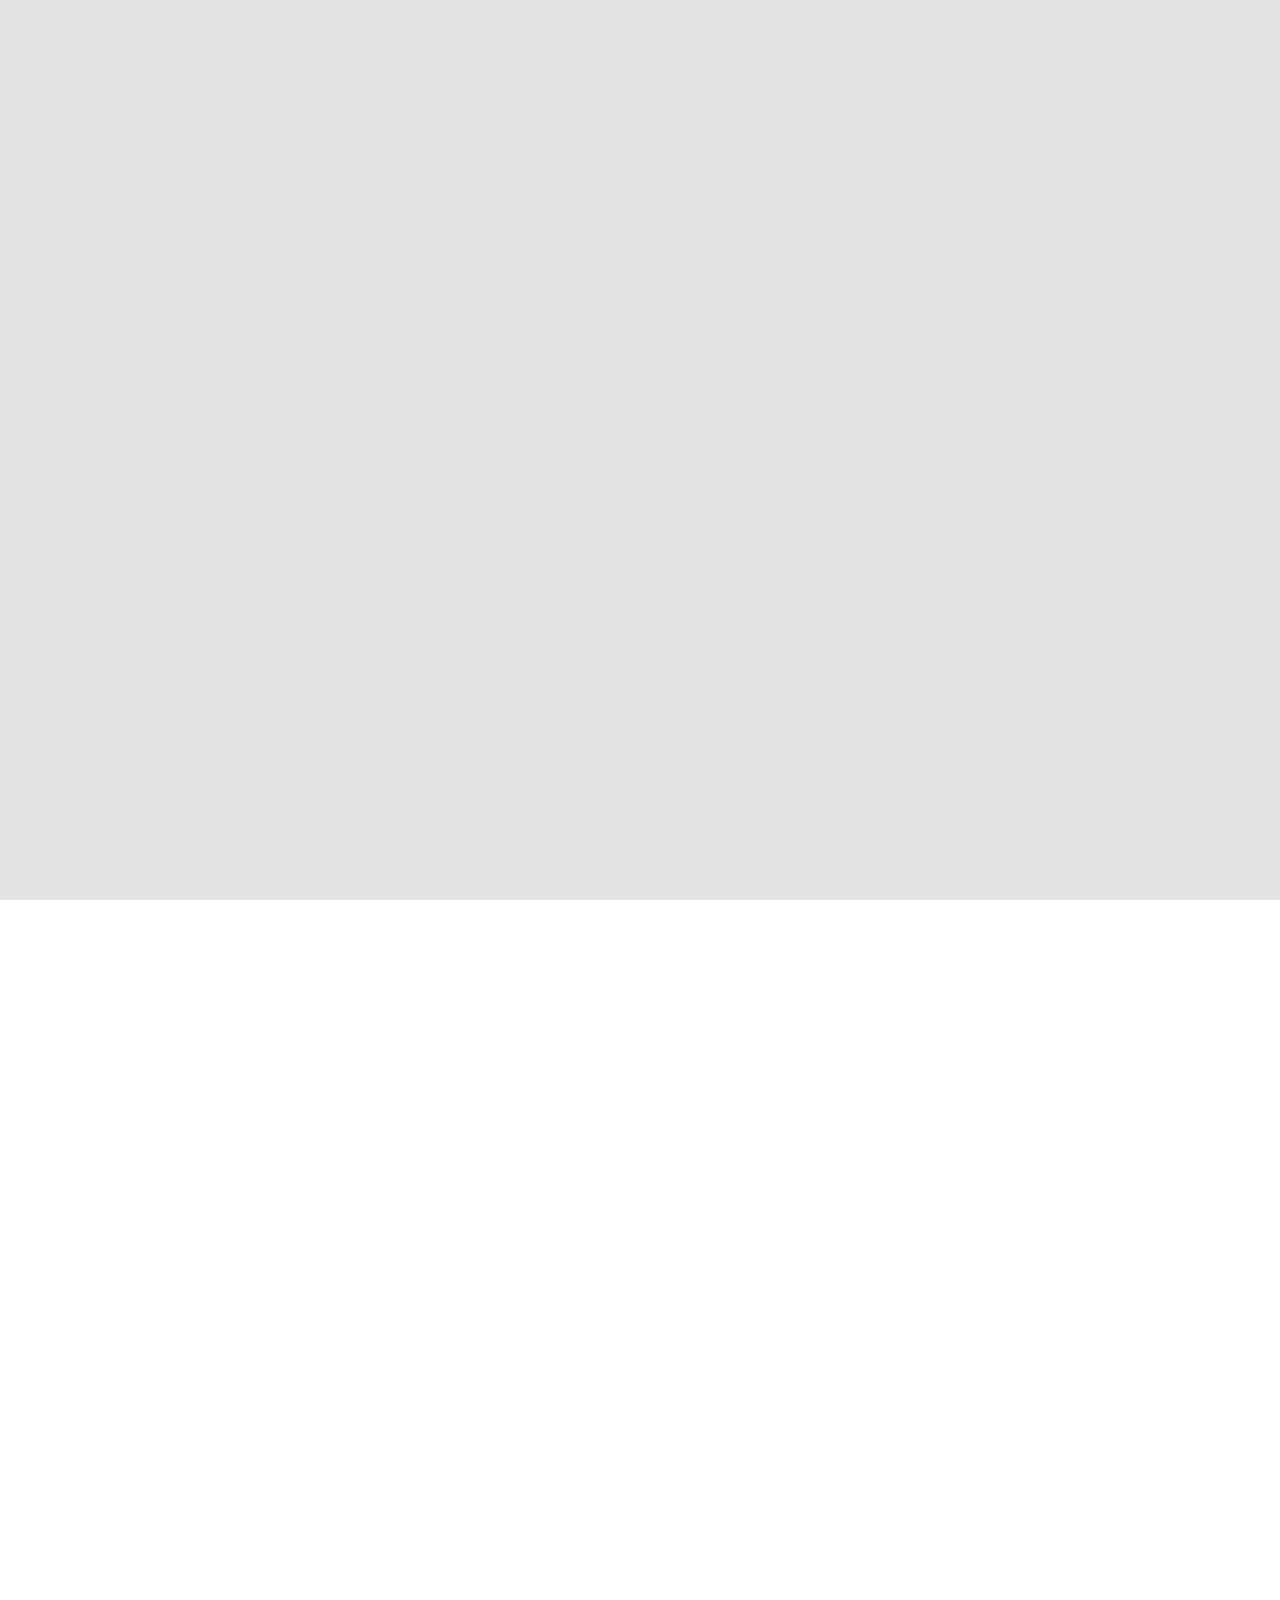
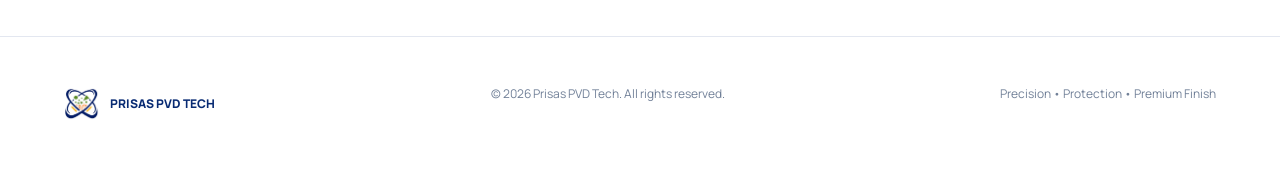
==== index.html @ 99da74c9 "first commit" ====
<!DOCTYPE html>
<html lang="en">
<head>
<meta charset="UTF-8">
<meta name="viewport" content="width=device-width, initial-scale=1.0">
<title>Prisas PVD Tech — Advanced PVD Surface Technology</title>
<link rel="icon" href="logo.png">
<link rel="preconnect" href="https://fonts.googleapis.com">
<link rel="preconnect" href="https://fonts.gstatic.com" crossorigin>
<link href="https://fonts.googleapis.com/css2?family=Manrope:wght@400;500;600;700;800&family=Space+Grotesk:wght@500;600;700&display=swap" rel="stylesheet">

<style>
:root{
  --navy:#082b73; --navy-deep:#071f5c; --blue:#53bff1;
  --sky:#eaf8ff; --green:#58b83f; --orange:#ff7200; --gold:#ffb515;
  --ink:#07152f; --muted:#5d6b83; --white:#fff;
  --line:rgba(8,43,115,.11); --nav-h:76px;
  --ease:cubic-bezier(.16,1,.3,1);
}
*,*::before,*::after{box-sizing:border-box}
html{scroll-behavior:smooth}
body{
  margin:0;font-family:Manrope,system-ui,sans-serif;color:var(--ink);
  background:#fff;overflow-x:hidden;-webkit-font-smoothing:antialiased;
}
html:not(.site-revealed) body{overflow:hidden;height:100%}
a{text-decoration:none;color:inherit}
button{font:inherit}
img{max-width:100%;display:block}
.container{width:min(1220px,calc(100% - 3rem));margin-inline:auto}

.btn{
  display:inline-flex;align-items:center;justify-content:center;gap:.5rem;
  padding:14px 21px;border-radius:15px;font-size:13px;font-weight:800;
  border:1px solid transparent;cursor:pointer;transition:.25s var(--ease);
}
.btn:hover{transform:translateY(-2px)}
.btn-primary{background:var(--navy);color:#fff;box-shadow:0 14px 28px rgba(8,43,115,.16)}
.btn-primary:hover{background:var(--navy-deep)}
.btn-ghost{background:rgba(255,255,255,.72);color:var(--navy);border-color:var(--line)}
.btn-ghost:hover{border-color:var(--navy)}

/* ============ INTRO — kept from the newly uploaded animation file ============ */
.intro{
  position:fixed;inset:0;z-index:100;background:#E4E4E4;
  display:flex;align-items:center;justify-content:center;
}
.intro-stage{
  position:relative;width:min(58vw,520px);aspect-ratio:1/1;
}
.intro-stage video{
  position:absolute;inset:0;width:100%;height:100%;object-fit:contain;
}
.intro-stage .intro-logo{
  position:absolute;
  width:69%;height:69%;
  top:16.5%;left:13.5%;
  object-fit:contain;
  opacity:0;
}
.intro.crossfade .intro-stage video{opacity:0;transition:opacity .5s ease}
.intro.crossfade .intro-stage .intro-logo{opacity:1;transition:opacity .5s ease}
.intro.instant .intro-stage video,.intro.instant .intro-stage .intro-logo{transition:none!important}
.intro.flying{background:rgba(255,255,255,0);pointer-events:none;transition:background .6s ease .15s}
.intro-gone{display:none!important}

/* ============ NAV ============ */
.nav{
  position:fixed;top:0;left:0;right:0;z-index:60;height:var(--nav-h);
  display:flex;align-items:center;background:rgba(255,255,255,.86);
  backdrop-filter:blur(14px);-webkit-backdrop-filter:blur(14px);
  border-bottom:1px solid transparent;transition:border-color .4s ease;
}
.site-revealed .nav{border-bottom-color:var(--line)}
.nav-inner{
  width:min(1220px,calc(100% - 3rem));margin-inline:auto;
  display:flex;align-items:center;justify-content:space-between;gap:1.5rem;
}
.brand{display:flex;align-items:center;gap:.65rem}
.brand-logo{height:60px;width:auto;max-width:240px;object-fit:contain;opacity:0}
.brand-logo.visible{opacity:1;transition:opacity .35s ease}
.brand-name{display:none}

.nav-links{display:flex;align-items:center;gap:2rem}
.nav-links a{
  font-size:13px;font-weight:700;color:#263a59;position:relative;
  padding:.2rem 0;opacity:0;transform:translateY(-4px);
  transition:color .2s ease,opacity .5s ease,transform .5s ease;
}
.site-revealed .nav-links a{opacity:1;transform:none}
.nav-links a:hover{color:var(--navy)}
.nav-links a::after{
  content:"";position:absolute;left:0;right:0;bottom:-5px;height:2px;
  background:var(--orange);transform:scaleX(0);transform-origin:left;
  transition:transform .25s var(--ease);
}
.nav-links a:hover::after{transform:scaleX(1)}
.nav-right{display:flex;align-items:center;gap:1rem}
.nav-cta{opacity:0;transform:translateY(-4px);transition:opacity .5s ease .15s,transform .5s ease .15s}
.site-revealed .nav-cta{opacity:1;transform:none}
.nav-toggle{display:none;background:none;border:0;cursor:pointer;padding:.4rem}
.nav-toggle span{display:block;width:22px;height:2px;background:var(--navy);margin:5px 0}
.nav-mobile-panel{
  position:fixed;top:var(--nav-h);left:0;right:0;z-index:55;background:#fff;
  border-bottom:1px solid var(--line);padding:1.2rem 1.5rem 1.6rem;
  display:none;flex-direction:column;gap:1rem;
}

/* ============ REVEAL ============ */
main{opacity:0;transition:opacity .5s ease}
.site-revealed main{opacity:1}
.reveal{opacity:0;transform:translateY(22px);transition:opacity .7s var(--ease),transform .7s var(--ease)}
.reveal.in{opacity:1;transform:none}

/* ============ HERO ============ */
.hero{
  min-height:100vh;padding:calc(var(--nav-h) + 4.5rem) 0 5rem;
  display:grid;align-items:center;position:relative;overflow:hidden;
  background:
    radial-gradient(circle at 77% 40%,rgba(83,191,241,.28),transparent 26%),
    radial-gradient(circle at 20% 85%,rgba(88,184,63,.08),transparent 22%),
    linear-gradient(135deg,#fff 0%,#f5fcff 48%,#e9f8ff 100%);
}
.hero::after{
  content:"";position:absolute;width:600px;height:600px;border:1px solid rgba(8,43,115,.08);
  border-radius:50%;right:-180px;top:120px;pointer-events:none;
}
.hero-grid{display:grid;grid-template-columns:1.02fr .98fr;gap:2rem;align-items:center}
.eyebrow{
  display:inline-flex;align-items:center;gap:9px;padding:8px 12px;border-radius:99px;
  background:rgba(83,191,241,.12);color:var(--navy);font-size:11px;font-weight:800;
  letter-spacing:.1em;text-transform:uppercase;
}
.eyebrow i{
  width:7px;height:7px;border-radius:50%;background:var(--green);
  box-shadow:0 0 0 5px rgba(88,184,63,.12);
}
.hero h1{
  font-size:clamp(44px,6vw,78px);line-height:1.02;letter-spacing:-.055em;
  margin:22px 0 20px;max-width:760px;font-family:"Space Grotesk",sans-serif;
}
.hero h1 span{color:var(--navy)}
.hero-sub{font-size:17px;line-height:1.8;color:var(--muted);max-width:610px}
.hero-actions{display:flex;gap:12px;margin-top:30px;flex-wrap:wrap}
.hero-visual{min-height:520px;position:relative;display:grid;place-items:center}
.orb{
  width:min(520px,80vw);aspect-ratio:1;border-radius:50%;
  background:radial-gradient(circle,#fff 0 34%,rgba(83,191,241,.15) 35%,transparent 60%);
  position:relative;animation:float 6s ease-in-out infinite;
}
.orb::before,.orb::after{
  content:"";position:absolute;inset:10%;border:1px solid rgba(8,43,115,.12);
  border-radius:50%;transform:rotate(26deg);
}
.orb::after{inset:17%;transform:rotate(-26deg);border-color:rgba(83,191,241,.22)}
.hero-logo{
  width:52%;position:absolute;filter:drop-shadow(0 22px 32px rgba(8,43,115,.16));
  animation:float 6s ease-in-out -.8s infinite;
}
.chip{
  position:absolute;padding:12px 15px;border-radius:17px;background:rgba(255,255,255,.76);
  border:1px solid rgba(255,255,255,.85);backdrop-filter:blur(12px);
  box-shadow:0 15px 35px rgba(8,43,115,.10);font-size:11px;font-weight:800;
}
.chip.one{top:18%;right:3%}.chip.two{bottom:18%;left:3%}.chip.three{top:57%;right:0}

/* ============ STATS ============ */
.stats{background:var(--navy-deep);padding:3.2rem 0}
.stats-row{display:grid;grid-template-columns:repeat(4,1fr);gap:1.5rem}
.stat{border-left:2px solid rgba(255,255,255,.14);padding-left:1.2rem}
.stat:first-child{border-left:0;padding-left:0}
.stat b{display:block;font-family:"Space Grotesk",sans-serif;font-size:clamp(1.6rem,1rem + 2vw,2.4rem);color:#fff}
.stat span{font-size:.74rem;letter-spacing:.06em;text-transform:uppercase;color:rgba(255,255,255,.55)}

/* ============ SERVICES ============ */
.services{padding:6.5rem 0;background:#f7fbfe}
.section-head{max-width:760px;margin-bottom:3rem}
.kicker{font-size:11px;letter-spacing:.16em;text-transform:uppercase;color:var(--blue);font-weight:800}
h2{
  font-family:"Space Grotesk",sans-serif;font-size:clamp(34px,4vw,58px);
  line-height:1.06;letter-spacing:-.045em;margin:12px 0 16px;
}
.sub{color:var(--muted);line-height:1.8}
.cards{display:grid;grid-template-columns:repeat(3,1fr);gap:18px}
.card{
  min-height:390px;border:1px solid var(--line);border-radius:30px;padding:28px;
  background:#fff;position:relative;overflow:hidden;transition:.35s var(--ease);
}
.card:hover{transform:translateY(-8px);box-shadow:0 24px 55px rgba(8,43,115,.11)}
.num{font-size:12px;font-weight:800;color:#8b9ab1}
.card h3{font-family:"Space Grotesk",sans-serif;font-size:28px;letter-spacing:-.03em;margin:80px 0 12px}
.card p{font-size:14px;color:var(--muted);line-height:1.75}
.shape{position:absolute;width:190px;height:190px;border-radius:50%;right:-60px;top:-55px;opacity:.12}
.card:nth-child(1) .shape{background:var(--green)}
.card:nth-child(2) .shape{background:var(--blue)}
.card:nth-child(3) .shape{background:var(--gold)}

/* ============ ABOUT ============ */
.about-section{padding:7rem 0}
.about{display:grid;grid-template-columns:.9fr 1.1fr;gap:70px;align-items:center}
.about-visual{
  min-height:430px;border-radius:35px;background:linear-gradient(145deg,#0a327e,#4dbbea);
  display:grid;place-items:center;overflow:hidden;position:relative;
}
.about-visual img{width:58%;filter:drop-shadow(0 25px 35px rgba(0,0,0,.18))}
.ring{
  position:absolute;width:75%;aspect-ratio:1;border:1px solid rgba(255,255,255,.3);
  border-radius:50%;animation:spin 18s linear infinite;
}
.features{display:grid;grid-template-columns:repeat(2,1fr);gap:14px;margin-top:30px}
.feature{padding:20px;border-radius:20px;background:#f7fbfe;border:1px solid var(--line)}
.feature b{display:block;margin-bottom:6px}
.feature span{font-size:12px;color:var(--muted);line-height:1.5}

/* ============ PVD PROCESS ============ */
.process{padding:6.5rem 0;background:#fff}
.process-grid{display:grid;grid-template-columns:repeat(4,1fr);gap:18px}
.process-card{
  padding:28px;border-radius:24px;background:#f7fbfe;border:1px solid var(--line);
  position:relative;overflow:hidden;transition:.3s var(--ease);
}
.process-card:hover{transform:translateY(-6px);box-shadow:0 20px 40px rgba(8,43,115,.08)}
.process-card .step{font-size:11px;font-weight:800;color:var(--orange);letter-spacing:.14em}
.process-card h3{font-family:"Space Grotesk",sans-serif;margin:55px 0 10px;font-size:21px}
.process-card p{font-size:13px;line-height:1.7;color:var(--muted)}

/* ============ APPLICATIONS ============ */
.applications{padding:6.5rem 0;background:#f7fbfe}
.application-grid{display:grid;grid-template-columns:repeat(3,1fr);gap:18px}
.application{
  min-height:280px;padding:30px;border-radius:28px;background:#fff;border:1px solid var(--line);
  display:flex;flex-direction:column;justify-content:flex-end;position:relative;overflow:hidden;
}
.application::before{
  content:"";position:absolute;width:190px;height:190px;border-radius:50%;
  top:-75px;right:-60px;opacity:.13;
}
.application:nth-child(1)::before{background:var(--green)}
.application:nth-child(2)::before{background:var(--orange)}
.application:nth-child(3)::before{background:var(--gold)}
.application h3{font-family:"Space Grotesk",sans-serif;font-size:27px;margin:0 0 9px}
.application p{font-size:13px;color:var(--muted);line-height:1.7;max-width:390px}

/* ============ CTA ============ */
.cta{
  margin:0 max(20px,4vw) 70px;border-radius:38px;padding:70px;
  max-width:1400px;background:linear-gradient(120deg,#072661,#0c4da1);
  color:#fff;position:relative;overflow:hidden;
}
.cta::after{
  content:"";position:absolute;width:480px;height:480px;border-radius:50%;
  border:1px solid rgba(255,255,255,.15);right:-120px;top:-220px;
}
.cta h2{max-width:700px;color:#fff}
.cta p{color:rgba(255,255,255,.7);max-width:650px;line-height:1.7}
.cta-actions{margin-top:25px}

/* ============ FOOTER ============ */
footer{
  border-top:1px solid var(--line);padding:3rem max(28px,5vw);
  display:flex;justify-content:space-between;gap:20px;color:#718098;font-size:12px;
}
.foot-brand{display:flex;align-items:center;gap:10px;color:var(--navy);font-weight:800}
.foot-brand img{width:36px;height:36px;object-fit:contain}

/* ============ ANIMATION ============ */
@keyframes float{0%,100%{transform:translateY(0)}50%{transform:translateY(-12px)}}
@keyframes spin{to{transform:rotate(360deg)}}

@media(max-width:900px){
  .nav-links{display:none}.nav-toggle{display:block}
  .nav-mobile-panel{display:none}
  .nav-mobile-panel.open{display:flex}
  .nav-cta{display:none}
  .hero-grid{grid-template-columns:1fr}.hero-visual{min-height:430px;order:-1}
  .stats-row{grid-template-columns:repeat(2,1fr);row-gap:1.6rem}
  .cards,.application-grid{grid-template-columns:1fr}
  .about{grid-template-columns:1fr}
  .process-grid{grid-template-columns:repeat(2,1fr)}
  .cta{padding:48px 30px}
}
@media(max-width:560px){
  .container,.nav-inner{width:calc(100% - 2rem)}
  .nav{height:68px}.brand-logo{height:44px;width:auto;max-width:200px}
  .brand-name{font-size:.92rem}
  .hero{padding-top:110px}.hero h1{font-size:46px}
  .hero-sub{font-size:15px}.hero-visual{min-height:330px}.orb{width:340px}
  .chip{font-size:9px;padding:9px 10px}
  .features,.process-grid{grid-template-columns:1fr}
  .cta{margin-left:12px;margin-right:12px;border-radius:28px}
  footer{flex-direction:column}
}
@media(prefers-reduced-motion:reduce){
  html{scroll-behavior:auto}
  .orb,.hero-logo,.ring{animation:none!important}
  .reveal{transition:none!important;opacity:1!important;transform:none!important}
}
</style>
</head>

<body>

<!-- ============ INTRO ANIMATION ============ -->
<div class="intro" id="intro">
  <div class="intro-stage">
    <video id="introVideo" muted playsinline autoplay preload="auto">
      <source src="logo-intro.mp4" type="video/mp4">
    </video>
    <img id="introLogo" class="intro-logo" src="logo.png" alt="Prisas PVD Tech logo">
  </div>
</div>

<!-- ============ NAV ============ -->
<header class="nav" id="siteNav">
  <div class="nav-inner">
    <a class="brand" href="#home" aria-label="Prisas PVD Tech home">
      <img id="navLogo" class="brand-logo" src="logo.png" alt="Prisas PVD Tech">
      <span class="brand-name">PRISAS PVD TECH</span>
    </a>

    <nav class="nav-links">
      <a href="#home">Home</a>
      <a href="#about">About PVD</a>
      <a href="#services">Our Services</a>
      <a href="#process">Process</a>
      <a href="#blogs">Blogs</a>
      <a href="#contact">Contact Us</a>
    </nav>

    <div class="nav-right">
      <a class="btn btn-primary nav-cta" href="#contact">Get a Quote</a>
      <button class="nav-toggle" id="navToggle" aria-label="Toggle menu" aria-expanded="false">
        <span></span><span></span>
      </button>
    </div>
  </div>

  <div class="nav-mobile-panel" id="navPanel">
    <a href="#home">Home</a>
    <a href="#about">About PVD</a>
    <a href="#services">Our Services</a>
    <a href="#process">Process</a>
    <a href="#blogs">Blogs</a>
    <a href="#contact">Contact Us</a>
    <a class="btn btn-primary" href="#contact">Get a Quote</a>
  </div>
</header>

<main id="home">

<!-- ============ HERO ============ -->
<section class="hero">
  <div class="container hero-grid">
    <div class="reveal">
      <div class="eyebrow"><i></i> Advanced PVD Technology</div>
      <h1>Surface finishing engineered for <span>the future.</span></h1>
      <p class="hero-sub">
        Precision PVD coating solutions engineered for durability, aesthetics and
        high-performance surface finishing across jewellery, silver and modern furniture applications.
      </p>
      <div class="hero-actions">
        <a class="btn btn-primary" href="#services">Explore Our Services</a>
        <a class="btn btn-ghost" href="#contact">Contact Us</a>
      </div>
    </div>

    <div class="hero-visual reveal">
      <div class="orb"></div>
      <img class="hero-logo" src="logo.png" alt="Prisas PVD Tech logo">
      <div class="chip one">HIGH DURABILITY</div>
      <div class="chip two">PREMIUM FINISH</div>
      <div class="chip three">PRECISION COATING</div>
    </div>
  </div>
</section>

<!-- ============ STATS ============ -->
<section class="stats">
  <div class="container stats-row">
    <div class="stat"><b>01</b><span>Precision Coating</span></div>
    <div class="stat"><b>02</b><span>Premium Finishes</span></div>
    <div class="stat"><b>03</b><span>High Durability</span></div>
    <div class="stat"><b>04</b><span>Consistent Quality</span></div>
  </div>
</section>

<!-- ============ SERVICES ============ -->
<section class="services" id="services">
  <div class="container">
    <div class="section-head reveal">
      <div class="kicker">Our Services</div>
      <h2>Three surfaces. One precision standard.</h2>
      <p class="sub">
        Premium PVD finishing solutions designed for different applications while maintaining
        the same focus on quality, durability and visual consistency.
      </p>
    </div>

    <div class="cards">
      <article class="card reveal">
        <div class="shape"></div>
        <div class="num">01 / JEWELLERY</div>
        <h3>Jewellery Plating</h3>
        <p>
          Decorative and durable PVD finishes designed to elevate jewellery with
          premium colour, consistency and wear resistance.
        </p>
      </article>

      <article class="card reveal">
        <div class="shape"></div>
        <div class="num">02 / SILVER</div>
        <h3>Silver Plating</h3>
        <p>
          Precision surface finishing for a refined metallic appearance, consistent
          coating quality and long-lasting visual performance.
        </p>
      </article>

      <article class="card reveal">
        <div class="shape"></div>
        <div class="num">03 / FURNITURE</div>
        <h3>Home Furniture</h3>
        <p>
          Modern PVD finishes for furniture and interior components where durability
          and premium aesthetics need to work together.
        </p>
      </article>
    </div>
  </div>
</section>

<!-- ============ ABOUT PVD ============ -->
<section class="about-section" id="about">
  <div class="container about">
    <div class="about-visual reveal">
      <div class="ring"></div>
      <img src="logo.png" alt="Prisas PVD Tech">
    </div>

    <div class="reveal">
      <div class="kicker">About PVD</div>
      <h2>A smarter way to finish surfaces.</h2>
      <p class="sub">
        Physical Vapour Deposition is a precision coating technology used to create thin,
        durable and visually refined finishes. It provides a controlled way to enhance
        the appearance and surface performance of components across multiple industries.
      </p>

      <div class="features">
        <div class="feature"><b>High Durability</b><span>Designed for demanding everyday use.</span></div>
        <div class="feature"><b>Premium Finish</b><span>Consistent colour and surface appearance.</span></div>
        <div class="feature"><b>Wear Resistance</b><span>Built for long-lasting surface performance.</span></div>
        <div class="feature"><b>Precision Process</b><span>Controlled coating for repeatable results.</span></div>
      </div>
    </div>
  </div>
</section>

<!-- ============ PROCESS ============ -->
<section class="process" id="process">
  <div class="container">
    <div class="section-head reveal">
      <div class="kicker">Our Process</div>
      <h2>Precision at every stage.</h2>
      <p class="sub">
        A controlled coating workflow helps deliver consistent finishes and reliable surface performance.
      </p>
    </div>

    <div class="process-grid">
      <article class="process-card reveal">
        <div class="step">STEP 01</div>
        <h3>Surface Preparation</h3>
        <p>Components are prepared and cleaned to create the right foundation for a high-quality coating.</p>
      </article>

      <article class="process-card reveal">
        <div class="step">STEP 02</div>
        <h3>Pre-Treatment</h3>
        <p>Surface conditioning supports coating adhesion and helps maintain consistency throughout the process.</p>
      </article>

      <article class="process-card reveal">
        <div class="step">STEP 03</div>
        <h3>PVD Coating</h3>
        <p>The selected finish is applied using a controlled physical vapour deposition coating process.</p>
      </article>

      <article class="process-card reveal">
        <div class="step">STEP 04</div>
        <h3>Quality Inspection</h3>
        <p>The finished surface is checked for appearance and coating consistency before delivery.</p>
      </article>
    </div>
  </div>
</section>

<!-- ============ APPLICATIONS ============ -->
<section class="applications" id="applications">
  <div class="container">
    <div class="section-head reveal">
      <div class="kicker">Applications</div>
      <h2>Built for premium surfaces.</h2>
      <p class="sub">
        PVD technology can bring together appearance, surface protection and long-lasting performance
        across a range of products.
      </p>
    </div>

    <div class="application-grid">
      <article class="application reveal">
        <h3>Jewellery</h3>
        <p>Premium decorative finishes for jewellery components where colour, consistency and durability matter.</p>
      </article>
      <article class="application reveal">
        <h3>Silver Products</h3>
        <p>Refined metallic finishes designed to improve visual appeal and surface performance.</p>
      </article>
      <article class="application reveal">
        <h3>Home Furniture</h3>
        <p>Modern finishes for furniture and interior components that combine aesthetics with durability.</p>
      </article>
    </div>
  </div>
</section>

<!-- ============ BLOGS ============ -->
<section class="services" id="blogs">
  <div class="container">
    <div class="section-head reveal">
      <div class="kicker">Insights</div>
      <h2>Explore the world of PVD.</h2>
      <p class="sub">
        Add coating guides, project stories, industry updates and practical information
        about PVD technology here.
      </p>
    </div>
  </div>
</section>

<!-- ============ CTA ============ -->
<section class="cta" id="contact">
  <div class="container">
    <div class="kicker" style="color:#83d8ff">Start a Project</div>
    <h2>Ready to give your surfaces a premium finish?</h2>
    <p>
      Tell us about your application and we can shape the right PVD coating solution
      for your requirements.
    </p>
    <div class="cta-actions">
      <a class="btn" style="background:#fff;color:#082b73;border:0" href="mailto:prisaspvdtech@gmail.com">
        Talk to Prisas PVD Tech
      </a>
    </div>
  </div>
</section>

</main>

<!-- ============ FOOTER ============ -->
<footer>
  <div class="foot-brand">
    <img src="logo.png" alt="Prisas PVD Tech">
    <span>PRISAS PVD TECH</span>
  </div>
  <span>© 2026 Prisas PVD Tech. All rights reserved.</span>
  <span>Precision • Protection • Premium Finish</span>
</footer>

<script>
(function(){
  var reduceMotion = window.matchMedia('(prefers-reduced-motion: reduce)').matches;
  var html = document.documentElement;
  var intro = document.getElementById('intro');
  var video = document.getElementById('introVideo');
  var introLogo = document.getElementById('introLogo');
  var navLogo = document.getElementById('navLogo');
  var transitioned = false;

  function initReveals(){
    var items = document.querySelectorAll('.reveal');
    if(reduceMotion || !('IntersectionObserver' in window)){
      items.forEach(function(el){ el.classList.add('in'); });
      return;
    }
    var io = new IntersectionObserver(function(entries){
      entries.forEach(function(entry){
        if(entry.isIntersecting){
          entry.target.classList.add('in');
          io.unobserve(entry.target);
        }
      });
    },{threshold:.18,rootMargin:'0px 0px -8% 0px'});
    items.forEach(function(el){io.observe(el);});
  }

  function revealSite(){
    navLogo.classList.add('visible');
    html.classList.add('site-revealed');
    document.body.style.overflow='';
    initReveals();
  }

  function flyLogoToNav(){
    var r1=introLogo.getBoundingClientRect();
    var r2=navLogo.getBoundingClientRect();
    var scale=r2.width/r1.width;
    var dx=(r2.left+r2.width/2)-(r1.left+r1.width/2);
    var dy=(r2.top+r2.height/2)-(r1.top+r1.height/2);

    intro.classList.add('flying');
    introLogo.style.transition='transform 900ms var(--ease)';
    introLogo.style.transformOrigin='center center';
    void introLogo.offsetWidth;
    introLogo.style.transform='translate('+dx+'px,'+dy+'px) scale('+scale+')';

    var done=false;
    function finish(){
      if(done)return;
      done=true;
      revealSite();
      intro.remove();
      // swap icon → full logo now that it has landed in the nav
      navLogo.src='fulllogo.png';
    }
    introLogo.addEventListener('transitionend',finish,{once:true});
    setTimeout(finish,1100);
  }

  function exitIntro(skipped){
    if(transitioned)return;
    transitioned=true;
    try{video.pause();}catch(e){}

    if(reduceMotion){
      intro.remove();
      revealSite();
      return;
    }

    if(skipped)intro.classList.add('instant');
    intro.classList.add('crossfade');

    var wait=skipped?60:520;
    setTimeout(function(){
      intro.classList.remove('instant');
      flyLogoToNav();
    },wait);
  }

  if(reduceMotion){
    exitIntro(true);
  }else{
    video.addEventListener('ended',function(){exitIntro(false);});
    var playPromise=video.play();
    if(playPromise&&playPromise.catch){
      playPromise.catch(function(){exitIntro(true);});
    }
  }

  var navToggle=document.getElementById('navToggle');
  var navPanel=document.getElementById('navPanel');

  navToggle.addEventListener('click',function(){
    var open=navPanel.classList.toggle('open');
    navToggle.setAttribute('aria-expanded',open?'true':'false');
  });

  navPanel.querySelectorAll('a').forEach(function(a){
    a.addEventListener('click',function(){navPanel.classList.remove('open');});
  });
})();
</script>

</body>
</html>
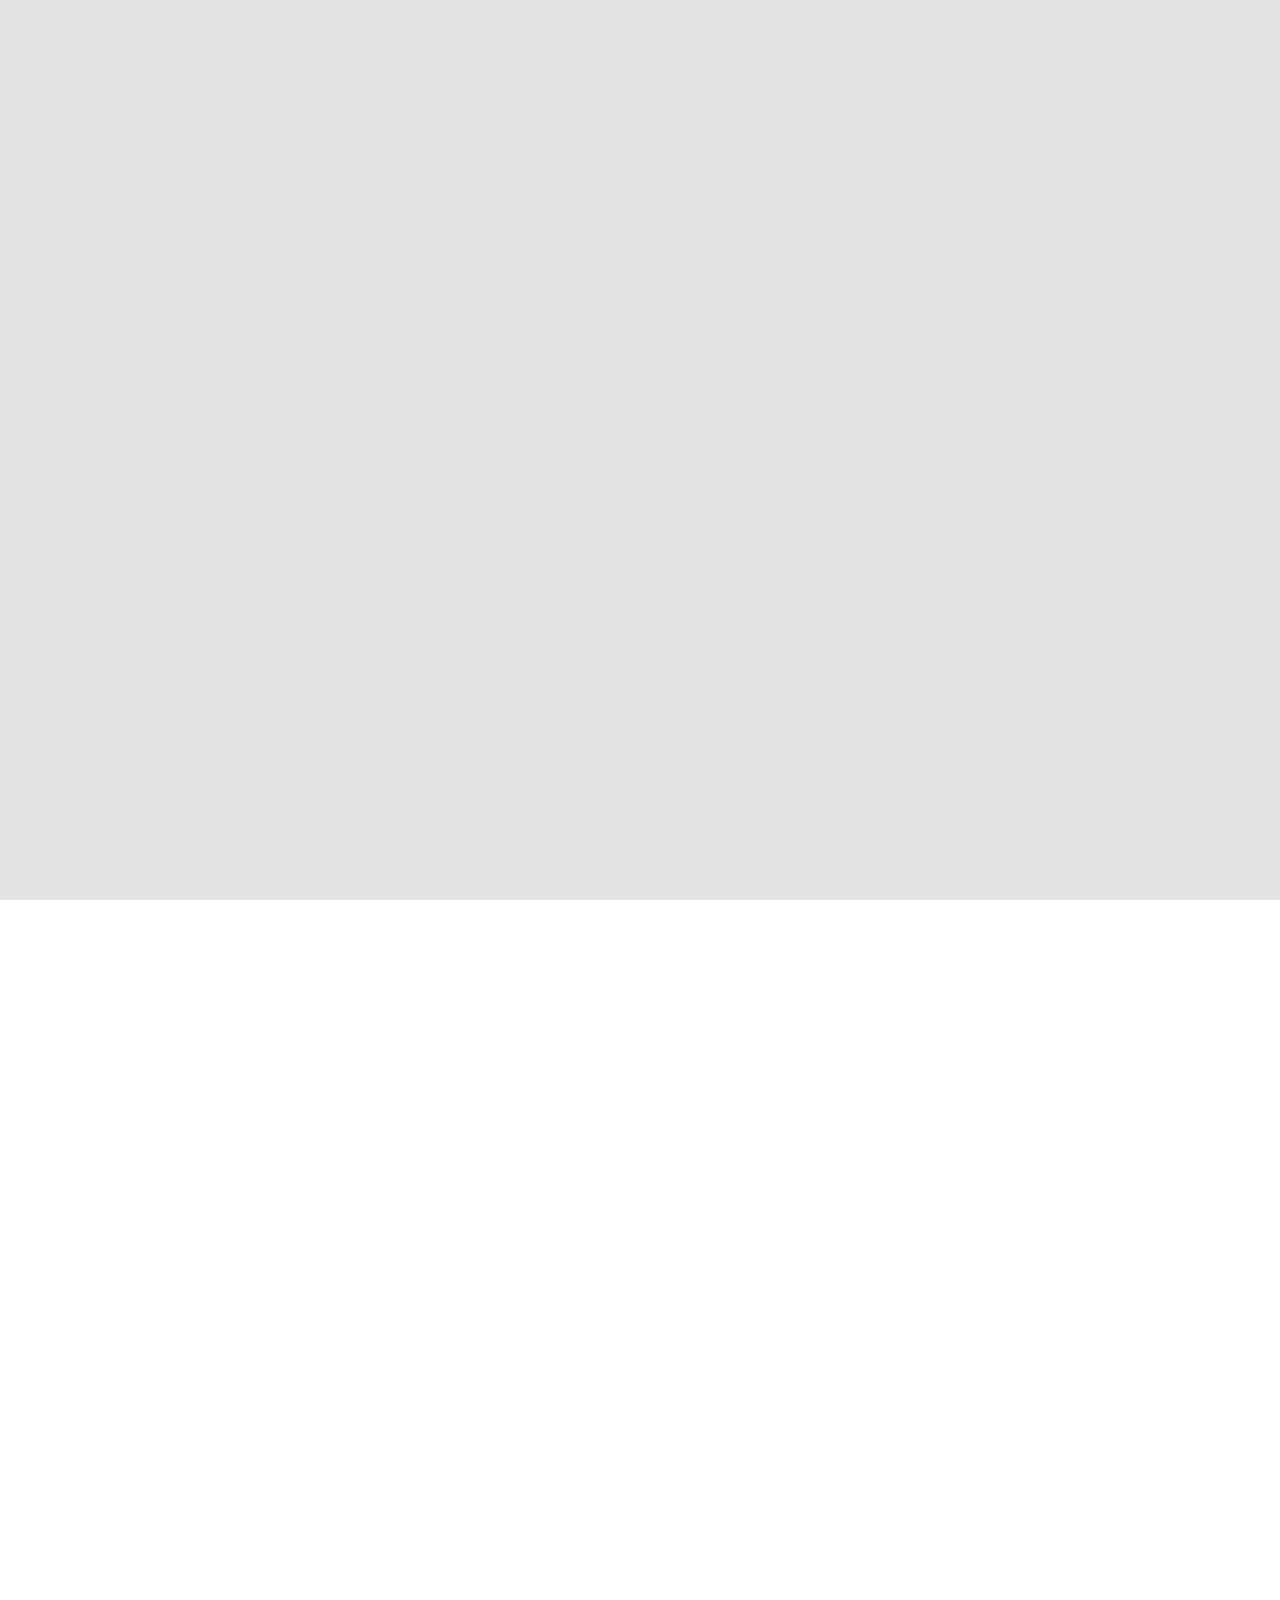
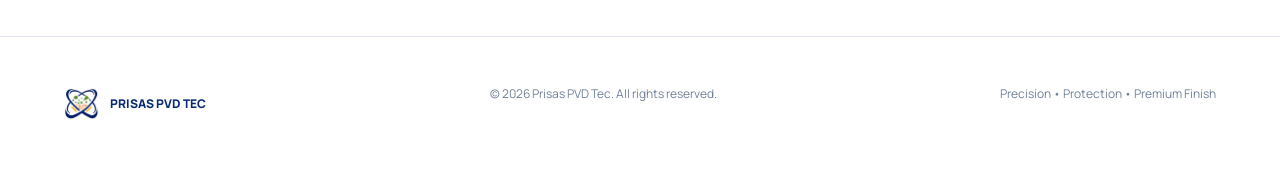
==== commit bd8ee983: "Improve on-page SEO for Prisas PVD Tec" ====
--- a/index.html
+++ b/index.html
@@ -3,299 +3,69 @@
 <head>
 <meta charset="UTF-8">
 <meta name="viewport" content="width=device-width, initial-scale=1.0">
-<title>Prisas PVD Tech — Advanced PVD Surface Technology</title>
-<link rel="icon" href="logo.png">
+<meta name="google-site-verification" content="H53U9-07ID3TdnwRbQ8KNFTM5LfPTIrZYD4CrsU1chk" />
+<meta name="description" content="Prisas PVD Tec provides precision PVD coating and surface finishing for jewellery, silver products and furniture, with durable premium finishes and consistent quality.">
+<meta name="robots" content="index, follow">
+<meta name="theme-color" content="#082b73">
+<link rel="canonical" href="https://prisaspvdtec.com/">
+<meta property="og:type" content="website">
+<meta property="og:url" content="https://prisaspvdtec.com/">
+<meta property="og:title" content="Prisas PVD Tec | Precision PVD Coating &amp; Surface Finishing">
+<meta property="og:description" content="Durable, premium PVD coating solutions for jewellery, silver products and modern furniture applications.">
+<meta property="og:image" content="https://prisaspvdtec.com/Assests/fulllogo.png">
+<meta property="og:site_name" content="Prisas PVD Tec">
+<meta name="twitter:card" content="summary">
+<meta name="twitter:title" content="Prisas PVD Tec | Precision PVD Coating &amp; Surface Finishing">
+<meta name="twitter:description" content="Durable, premium PVD coating solutions for jewellery, silver products and modern furniture applications.">
+<meta name="twitter:image" content="https://prisaspvdtec.com/Assests/fulllogo.png">
+<title>Prisas PVD Tec | Precision PVD Coating &amp; Surface Finishing</title>
+<link rel="icon" href="Assests/logo.png">
 <link rel="preconnect" href="https://fonts.googleapis.com">
 <link rel="preconnect" href="https://fonts.gstatic.com" crossorigin>
 <link href="https://fonts.googleapis.com/css2?family=Manrope:wght@400;500;600;700;800&family=Space+Grotesk:wght@500;600;700&display=swap" rel="stylesheet">
-
-<style>
-:root{
-  --navy:#082b73; --navy-deep:#071f5c; --blue:#53bff1;
-  --sky:#eaf8ff; --green:#58b83f; --orange:#ff7200; --gold:#ffb515;
-  --ink:#07152f; --muted:#5d6b83; --white:#fff;
-  --line:rgba(8,43,115,.11); --nav-h:76px;
-  --ease:cubic-bezier(.16,1,.3,1);
+<link rel="stylesheet" href="style.css">
+<script type="application/ld+json">
+{
+  "@context": "https://schema.org",
+  "@type": "Organization",
+  "name": "Prisas PVD Tec",
+  "url": "https://prisaspvdtec.com/",
+  "logo": "https://prisaspvdtec.com/Assests/fulllogo.png",
+  "image": "https://prisaspvdtec.com/Assests/fulllogo.png",
+  "description": "Precision PVD coating and surface finishing for jewellery, silver products and modern furniture applications.",
+  "email": "prisaspvdtec@gmail.com",
+  "hasOfferCatalog": {
+    "@type": "OfferCatalog",
+    "name": "PVD Coating Services",
+    "itemListElement": [
+      {
+        "@type": "Offer",
+        "itemOffered": {
+          "@type": "Service",
+          "name": "Jewellery PVD Coating",
+          "description": "Decorative and durable PVD finishes for jewellery components."
+        }
+      },
+      {
+        "@type": "Offer",
+        "itemOffered": {
+          "@type": "Service",
+          "name": "Silver PVD Coating",
+          "description": "Precision PVD surface finishing for silver products."
+        }
+      },
+      {
+        "@type": "Offer",
+        "itemOffered": {
+          "@type": "Service",
+          "name": "Furniture PVD Coating",
+          "description": "Modern PVD finishes for furniture and interior components."
+        }
+      }
+    ]
+  }
 }
-*,*::before,*::after{box-sizing:border-box}
-html{scroll-behavior:smooth}
-body{
-  margin:0;font-family:Manrope,system-ui,sans-serif;color:var(--ink);
-  background:#fff;overflow-x:hidden;-webkit-font-smoothing:antialiased;
-}
-html:not(.site-revealed) body{overflow:hidden;height:100%}
-a{text-decoration:none;color:inherit}
-button{font:inherit}
-img{max-width:100%;display:block}
-.container{width:min(1220px,calc(100% - 3rem));margin-inline:auto}
-
-.btn{
-  display:inline-flex;align-items:center;justify-content:center;gap:.5rem;
-  padding:14px 21px;border-radius:15px;font-size:13px;font-weight:800;
-  border:1px solid transparent;cursor:pointer;transition:.25s var(--ease);
-}
-.btn:hover{transform:translateY(-2px)}
-.btn-primary{background:var(--navy);color:#fff;box-shadow:0 14px 28px rgba(8,43,115,.16)}
-.btn-primary:hover{background:var(--navy-deep)}
-.btn-ghost{background:rgba(255,255,255,.72);color:var(--navy);border-color:var(--line)}
-.btn-ghost:hover{border-color:var(--navy)}
-
-/* ============ INTRO — kept from the newly uploaded animation file ============ */
-.intro{
-  position:fixed;inset:0;z-index:100;background:#E4E4E4;
-  display:flex;align-items:center;justify-content:center;
-}
-.intro-stage{
-  position:relative;width:min(58vw,520px);aspect-ratio:1/1;
-}
-.intro-stage video{
-  position:absolute;inset:0;width:100%;height:100%;object-fit:contain;
-}
-.intro-stage .intro-logo{
-  position:absolute;
-  width:69%;height:69%;
-  top:16.5%;left:13.5%;
-  object-fit:contain;
-  opacity:0;
-}
-.intro.crossfade .intro-stage video{opacity:0;transition:opacity .5s ease}
-.intro.crossfade .intro-stage .intro-logo{opacity:1;transition:opacity .5s ease}
-.intro.instant .intro-stage video,.intro.instant .intro-stage .intro-logo{transition:none!important}
-.intro.flying{background:rgba(255,255,255,0);pointer-events:none;transition:background .6s ease .15s}
-.intro-gone{display:none!important}
-
-/* ============ NAV ============ */
-.nav{
-  position:fixed;top:0;left:0;right:0;z-index:60;height:var(--nav-h);
-  display:flex;align-items:center;background:rgba(255,255,255,.86);
-  backdrop-filter:blur(14px);-webkit-backdrop-filter:blur(14px);
-  border-bottom:1px solid transparent;transition:border-color .4s ease;
-}
-.site-revealed .nav{border-bottom-color:var(--line)}
-.nav-inner{
-  width:min(1220px,calc(100% - 3rem));margin-inline:auto;
-  display:flex;align-items:center;justify-content:space-between;gap:1.5rem;
-}
-.brand{display:flex;align-items:center;gap:.65rem}
-.brand-logo{height:60px;width:auto;max-width:240px;object-fit:contain;opacity:0}
-.brand-logo.visible{opacity:1;transition:opacity .35s ease}
-.brand-name{display:none}
-
-.nav-links{display:flex;align-items:center;gap:2rem}
-.nav-links a{
-  font-size:13px;font-weight:700;color:#263a59;position:relative;
-  padding:.2rem 0;opacity:0;transform:translateY(-4px);
-  transition:color .2s ease,opacity .5s ease,transform .5s ease;
-}
-.site-revealed .nav-links a{opacity:1;transform:none}
-.nav-links a:hover{color:var(--navy)}
-.nav-links a::after{
-  content:"";position:absolute;left:0;right:0;bottom:-5px;height:2px;
-  background:var(--orange);transform:scaleX(0);transform-origin:left;
-  transition:transform .25s var(--ease);
-}
-.nav-links a:hover::after{transform:scaleX(1)}
-.nav-right{display:flex;align-items:center;gap:1rem}
-.nav-cta{opacity:0;transform:translateY(-4px);transition:opacity .5s ease .15s,transform .5s ease .15s}
-.site-revealed .nav-cta{opacity:1;transform:none}
-.nav-toggle{display:none;background:none;border:0;cursor:pointer;padding:.4rem}
-.nav-toggle span{display:block;width:22px;height:2px;background:var(--navy);margin:5px 0}
-.nav-mobile-panel{
-  position:fixed;top:var(--nav-h);left:0;right:0;z-index:55;background:#fff;
-  border-bottom:1px solid var(--line);padding:1.2rem 1.5rem 1.6rem;
-  display:none;flex-direction:column;gap:1rem;
-}
-
-/* ============ REVEAL ============ */
-main{opacity:0;transition:opacity .5s ease}
-.site-revealed main{opacity:1}
-.reveal{opacity:0;transform:translateY(22px);transition:opacity .7s var(--ease),transform .7s var(--ease)}
-.reveal.in{opacity:1;transform:none}
-
-/* ============ HERO ============ */
-.hero{
-  min-height:100vh;padding:calc(var(--nav-h) + 4.5rem) 0 5rem;
-  display:grid;align-items:center;position:relative;overflow:hidden;
-  background:
-    radial-gradient(circle at 77% 40%,rgba(83,191,241,.28),transparent 26%),
-    radial-gradient(circle at 20% 85%,rgba(88,184,63,.08),transparent 22%),
-    linear-gradient(135deg,#fff 0%,#f5fcff 48%,#e9f8ff 100%);
-}
-.hero::after{
-  content:"";position:absolute;width:600px;height:600px;border:1px solid rgba(8,43,115,.08);
-  border-radius:50%;right:-180px;top:120px;pointer-events:none;
-}
-.hero-grid{display:grid;grid-template-columns:1.02fr .98fr;gap:2rem;align-items:center}
-.eyebrow{
-  display:inline-flex;align-items:center;gap:9px;padding:8px 12px;border-radius:99px;
-  background:rgba(83,191,241,.12);color:var(--navy);font-size:11px;font-weight:800;
-  letter-spacing:.1em;text-transform:uppercase;
-}
-.eyebrow i{
-  width:7px;height:7px;border-radius:50%;background:var(--green);
-  box-shadow:0 0 0 5px rgba(88,184,63,.12);
-}
-.hero h1{
-  font-size:clamp(44px,6vw,78px);line-height:1.02;letter-spacing:-.055em;
-  margin:22px 0 20px;max-width:760px;font-family:"Space Grotesk",sans-serif;
-}
-.hero h1 span{color:var(--navy)}
-.hero-sub{font-size:17px;line-height:1.8;color:var(--muted);max-width:610px}
-.hero-actions{display:flex;gap:12px;margin-top:30px;flex-wrap:wrap}
-.hero-visual{min-height:520px;position:relative;display:grid;place-items:center}
-.orb{
-  width:min(520px,80vw);aspect-ratio:1;border-radius:50%;
-  background:radial-gradient(circle,#fff 0 34%,rgba(83,191,241,.15) 35%,transparent 60%);
-  position:relative;animation:float 6s ease-in-out infinite;
-}
-.orb::before,.orb::after{
-  content:"";position:absolute;inset:10%;border:1px solid rgba(8,43,115,.12);
-  border-radius:50%;transform:rotate(26deg);
-}
-.orb::after{inset:17%;transform:rotate(-26deg);border-color:rgba(83,191,241,.22)}
-.hero-logo{
-  width:52%;position:absolute;filter:drop-shadow(0 22px 32px rgba(8,43,115,.16));
-  animation:float 6s ease-in-out -.8s infinite;
-}
-.chip{
-  position:absolute;padding:12px 15px;border-radius:17px;background:rgba(255,255,255,.76);
-  border:1px solid rgba(255,255,255,.85);backdrop-filter:blur(12px);
-  box-shadow:0 15px 35px rgba(8,43,115,.10);font-size:11px;font-weight:800;
-}
-.chip.one{top:18%;right:3%}.chip.two{bottom:18%;left:3%}.chip.three{top:57%;right:0}
-
-/* ============ STATS ============ */
-.stats{background:var(--navy-deep);padding:3.2rem 0}
-.stats-row{display:grid;grid-template-columns:repeat(4,1fr);gap:1.5rem}
-.stat{border-left:2px solid rgba(255,255,255,.14);padding-left:1.2rem}
-.stat:first-child{border-left:0;padding-left:0}
-.stat b{display:block;font-family:"Space Grotesk",sans-serif;font-size:clamp(1.6rem,1rem + 2vw,2.4rem);color:#fff}
-.stat span{font-size:.74rem;letter-spacing:.06em;text-transform:uppercase;color:rgba(255,255,255,.55)}
-
-/* ============ SERVICES ============ */
-.services{padding:6.5rem 0;background:#f7fbfe}
-.section-head{max-width:760px;margin-bottom:3rem}
-.kicker{font-size:11px;letter-spacing:.16em;text-transform:uppercase;color:var(--blue);font-weight:800}
-h2{
-  font-family:"Space Grotesk",sans-serif;font-size:clamp(34px,4vw,58px);
-  line-height:1.06;letter-spacing:-.045em;margin:12px 0 16px;
-}
-.sub{color:var(--muted);line-height:1.8}
-.cards{display:grid;grid-template-columns:repeat(3,1fr);gap:18px}
-.card{
-  min-height:390px;border:1px solid var(--line);border-radius:30px;padding:28px;
-  background:#fff;position:relative;overflow:hidden;transition:.35s var(--ease);
-}
-.card:hover{transform:translateY(-8px);box-shadow:0 24px 55px rgba(8,43,115,.11)}
-.num{font-size:12px;font-weight:800;color:#8b9ab1}
-.card h3{font-family:"Space Grotesk",sans-serif;font-size:28px;letter-spacing:-.03em;margin:80px 0 12px}
-.card p{font-size:14px;color:var(--muted);line-height:1.75}
-.shape{position:absolute;width:190px;height:190px;border-radius:50%;right:-60px;top:-55px;opacity:.12}
-.card:nth-child(1) .shape{background:var(--green)}
-.card:nth-child(2) .shape{background:var(--blue)}
-.card:nth-child(3) .shape{background:var(--gold)}
-
-/* ============ ABOUT ============ */
-.about-section{padding:7rem 0}
-.about{display:grid;grid-template-columns:.9fr 1.1fr;gap:70px;align-items:center}
-.about-visual{
-  min-height:430px;border-radius:35px;background:linear-gradient(145deg,#0a327e,#4dbbea);
-  display:grid;place-items:center;overflow:hidden;position:relative;
-}
-.about-visual img{width:58%;filter:drop-shadow(0 25px 35px rgba(0,0,0,.18))}
-.ring{
-  position:absolute;width:75%;aspect-ratio:1;border:1px solid rgba(255,255,255,.3);
-  border-radius:50%;animation:spin 18s linear infinite;
-}
-.features{display:grid;grid-template-columns:repeat(2,1fr);gap:14px;margin-top:30px}
-.feature{padding:20px;border-radius:20px;background:#f7fbfe;border:1px solid var(--line)}
-.feature b{display:block;margin-bottom:6px}
-.feature span{font-size:12px;color:var(--muted);line-height:1.5}
-
-/* ============ PVD PROCESS ============ */
-.process{padding:6.5rem 0;background:#fff}
-.process-grid{display:grid;grid-template-columns:repeat(4,1fr);gap:18px}
-.process-card{
-  padding:28px;border-radius:24px;background:#f7fbfe;border:1px solid var(--line);
-  position:relative;overflow:hidden;transition:.3s var(--ease);
-}
-.process-card:hover{transform:translateY(-6px);box-shadow:0 20px 40px rgba(8,43,115,.08)}
-.process-card .step{font-size:11px;font-weight:800;color:var(--orange);letter-spacing:.14em}
-.process-card h3{font-family:"Space Grotesk",sans-serif;margin:55px 0 10px;font-size:21px}
-.process-card p{font-size:13px;line-height:1.7;color:var(--muted)}
-
-/* ============ APPLICATIONS ============ */
-.applications{padding:6.5rem 0;background:#f7fbfe}
-.application-grid{display:grid;grid-template-columns:repeat(3,1fr);gap:18px}
-.application{
-  min-height:280px;padding:30px;border-radius:28px;background:#fff;border:1px solid var(--line);
-  display:flex;flex-direction:column;justify-content:flex-end;position:relative;overflow:hidden;
-}
-.application::before{
-  content:"";position:absolute;width:190px;height:190px;border-radius:50%;
-  top:-75px;right:-60px;opacity:.13;
-}
-.application:nth-child(1)::before{background:var(--green)}
-.application:nth-child(2)::before{background:var(--orange)}
-.application:nth-child(3)::before{background:var(--gold)}
-.application h3{font-family:"Space Grotesk",sans-serif;font-size:27px;margin:0 0 9px}
-.application p{font-size:13px;color:var(--muted);line-height:1.7;max-width:390px}
-
-/* ============ CTA ============ */
-.cta{
-  margin:0 max(20px,4vw) 70px;border-radius:38px;padding:70px;
-  max-width:1400px;background:linear-gradient(120deg,#072661,#0c4da1);
-  color:#fff;position:relative;overflow:hidden;
-}
-.cta::after{
-  content:"";position:absolute;width:480px;height:480px;border-radius:50%;
-  border:1px solid rgba(255,255,255,.15);right:-120px;top:-220px;
-}
-.cta h2{max-width:700px;color:#fff}
-.cta p{color:rgba(255,255,255,.7);max-width:650px;line-height:1.7}
-.cta-actions{margin-top:25px}
-
-/* ============ FOOTER ============ */
-footer{
-  border-top:1px solid var(--line);padding:3rem max(28px,5vw);
-  display:flex;justify-content:space-between;gap:20px;color:#718098;font-size:12px;
-}
-.foot-brand{display:flex;align-items:center;gap:10px;color:var(--navy);font-weight:800}
-.foot-brand img{width:36px;height:36px;object-fit:contain}
-
-/* ============ ANIMATION ============ */
-@keyframes float{0%,100%{transform:translateY(0)}50%{transform:translateY(-12px)}}
-@keyframes spin{to{transform:rotate(360deg)}}
-
-@media(max-width:900px){
-  .nav-links{display:none}.nav-toggle{display:block}
-  .nav-mobile-panel{display:none}
-  .nav-mobile-panel.open{display:flex}
-  .nav-cta{display:none}
-  .hero-grid{grid-template-columns:1fr}.hero-visual{min-height:430px;order:-1}
-  .stats-row{grid-template-columns:repeat(2,1fr);row-gap:1.6rem}
-  .cards,.application-grid{grid-template-columns:1fr}
-  .about{grid-template-columns:1fr}
-  .process-grid{grid-template-columns:repeat(2,1fr)}
-  .cta{padding:48px 30px}
-}
-@media(max-width:560px){
-  .container,.nav-inner{width:calc(100% - 2rem)}
-  .nav{height:68px}.brand-logo{height:44px;width:auto;max-width:200px}
-  .brand-name{font-size:.92rem}
-  .hero{padding-top:110px}.hero h1{font-size:46px}
-  .hero-sub{font-size:15px}.hero-visual{min-height:330px}.orb{width:340px}
-  .chip{font-size:9px;padding:9px 10px}
-  .features,.process-grid{grid-template-columns:1fr}
-  .cta{margin-left:12px;margin-right:12px;border-radius:28px}
-  footer{flex-direction:column}
-}
-@media(prefers-reduced-motion:reduce){
-  html{scroll-behavior:auto}
-  .orb,.hero-logo,.ring{animation:none!important}
-  .reveal{transition:none!important;opacity:1!important;transform:none!important}
-}
-</style>
+</script>
 </head>
 
 <body>
@@ -304,18 +74,18 @@
 <div class="intro" id="intro">
   <div class="intro-stage">
     <video id="introVideo" muted playsinline autoplay preload="auto">
-      <source src="logo-intro.mp4" type="video/mp4">
+      <source src="Assests/logo-intro.mp4" type="video/mp4">
     </video>
-    <img id="introLogo" class="intro-logo" src="logo.png" alt="Prisas PVD Tech logo">
+    <img id="introLogo" class="intro-logo" src="Assests/logo.png" alt="Prisas PVD Tec logo">
   </div>
 </div>
 
 <!-- ============ NAV ============ -->
 <header class="nav" id="siteNav">
   <div class="nav-inner">
-    <a class="brand" href="#home" aria-label="Prisas PVD Tech home">
-      <img id="navLogo" class="brand-logo" src="logo.png" alt="Prisas PVD Tech">
-      <span class="brand-name">PRISAS PVD TECH</span>
+    <a class="brand" href="#home" aria-label="Prisas PVD Tec home">
+      <img id="navLogo" class="brand-logo" src="Assests/logo.png" alt="Prisas PVD Tec">
+      <span class="brand-name">PRISAS PVD TEC</span>
     </a>
 
     <nav class="nav-links">
@@ -366,7 +136,7 @@
 
     <div class="hero-visual reveal">
       <div class="orb"></div>
-      <img class="hero-logo" src="logo.png" alt="Prisas PVD Tech logo">
+      <img class="hero-logo" src="Assests/logo.png" alt="Prisas PVD Tec logo">
       <div class="chip one">HIGH DURABILITY</div>
       <div class="chip two">PREMIUM FINISH</div>
       <div class="chip three">PRECISION COATING</div>
@@ -435,7 +205,7 @@
   <div class="container about">
     <div class="about-visual reveal">
       <div class="ring"></div>
-      <img src="logo.png" alt="Prisas PVD Tech">
+      <img src="Assests/logo.png" alt="Prisas PVD Tec">
     </div>
 
     <div class="reveal">
@@ -532,8 +302,8 @@
       <div class="kicker">Insights</div>
       <h2>Explore the world of PVD.</h2>
       <p class="sub">
-        Add coating guides, project stories, industry updates and practical information
-        about PVD technology here.
+        Learn how physical vapour deposition improves surface durability, colour consistency
+        and visual quality across jewellery, silver products and furniture components.
       </p>
     </div>
   </div>
@@ -549,8 +319,8 @@
       for your requirements.
     </p>
     <div class="cta-actions">
-      <a class="btn" style="background:#fff;color:#082b73;border:0" href="mailto:prisaspvdtech@gmail.com">
-        Talk to Prisas PVD Tech
+      <a class="btn" style="background:#fff;color:#082b73;border:0" href="mailto:prisaspvdtec@gmail.com">
+        Talk to Prisas PVD Tec
       </a>
     </div>
   </div>
@@ -561,117 +331,14 @@
 <!-- ============ FOOTER ============ -->
 <footer>
   <div class="foot-brand">
-    <img src="logo.png" alt="Prisas PVD Tech">
-    <span>PRISAS PVD TECH</span>
-  </div>
-  <span>© 2026 Prisas PVD Tech. All rights reserved.</span>
+    <img src="Assests/logo.png" alt="Prisas PVD Tec">
+    <span>PRISAS PVD TEC</span>
+  </div>
+  <span>© 2026 Prisas PVD Tec. All rights reserved.</span>
   <span>Precision • Protection • Premium Finish</span>
 </footer>
 
-<script>
-(function(){
-  var reduceMotion = window.matchMedia('(prefers-reduced-motion: reduce)').matches;
-  var html = document.documentElement;
-  var intro = document.getElementById('intro');
-  var video = document.getElementById('introVideo');
-  var introLogo = document.getElementById('introLogo');
-  var navLogo = document.getElementById('navLogo');
-  var transitioned = false;
-
-  function initReveals(){
-    var items = document.querySelectorAll('.reveal');
-    if(reduceMotion || !('IntersectionObserver' in window)){
-      items.forEach(function(el){ el.classList.add('in'); });
-      return;
-    }
-    var io = new IntersectionObserver(function(entries){
-      entries.forEach(function(entry){
-        if(entry.isIntersecting){
-          entry.target.classList.add('in');
-          io.unobserve(entry.target);
-        }
-      });
-    },{threshold:.18,rootMargin:'0px 0px -8% 0px'});
-    items.forEach(function(el){io.observe(el);});
-  }
-
-  function revealSite(){
-    navLogo.classList.add('visible');
-    html.classList.add('site-revealed');
-    document.body.style.overflow='';
-    initReveals();
-  }
-
-  function flyLogoToNav(){
-    var r1=introLogo.getBoundingClientRect();
-    var r2=navLogo.getBoundingClientRect();
-    var scale=r2.width/r1.width;
-    var dx=(r2.left+r2.width/2)-(r1.left+r1.width/2);
-    var dy=(r2.top+r2.height/2)-(r1.top+r1.height/2);
-
-    intro.classList.add('flying');
-    introLogo.style.transition='transform 900ms var(--ease)';
-    introLogo.style.transformOrigin='center center';
-    void introLogo.offsetWidth;
-    introLogo.style.transform='translate('+dx+'px,'+dy+'px) scale('+scale+')';
-
-    var done=false;
-    function finish(){
-      if(done)return;
-      done=true;
-      revealSite();
-      intro.remove();
-      // swap icon → full logo now that it has landed in the nav
-      navLogo.src='fulllogo.png';
-    }
-    introLogo.addEventListener('transitionend',finish,{once:true});
-    setTimeout(finish,1100);
-  }
-
-  function exitIntro(skipped){
-    if(transitioned)return;
-    transitioned=true;
-    try{video.pause();}catch(e){}
-
-    if(reduceMotion){
-      intro.remove();
-      revealSite();
-      return;
-    }
-
-    if(skipped)intro.classList.add('instant');
-    intro.classList.add('crossfade');
-
-    var wait=skipped?60:520;
-    setTimeout(function(){
-      intro.classList.remove('instant');
-      flyLogoToNav();
-    },wait);
-  }
-
-  if(reduceMotion){
-    exitIntro(true);
-  }else{
-    video.addEventListener('ended',function(){exitIntro(false);});
-    var playPromise=video.play();
-    if(playPromise&&playPromise.catch){
-      playPromise.catch(function(){exitIntro(true);});
-    }
-  }
-
-  var navToggle=document.getElementById('navToggle');
-  var navPanel=document.getElementById('navPanel');
-
-  navToggle.addEventListener('click',function(){
-    var open=navPanel.classList.toggle('open');
-    navToggle.setAttribute('aria-expanded',open?'true':'false');
-  });
-
-  navPanel.querySelectorAll('a').forEach(function(a){
-    a.addEventListener('click',function(){navPanel.classList.remove('open');});
-  });
-})();
-</script>
+<script src="function.js"></script>
 
 </body>
 </html>
--- a/style.css
+++ b/style.css
@@ -0,0 +1,285 @@
+:root{
+  --navy:#082b73; --navy-deep:#071f5c; --blue:#53bff1;
+  --sky:#eaf8ff; --green:#58b83f; --orange:#ff7200; --gold:#ffb515;
+  --ink:#07152f; --muted:#5d6b83; --white:#fff;
+  --line:rgba(8,43,115,.11); --nav-h:76px;
+  --ease:cubic-bezier(.16,1,.3,1);
+}
+*,*::before,*::after{box-sizing:border-box}
+html{scroll-behavior:smooth}
+body{
+  margin:0;font-family:Manrope,system-ui,sans-serif;color:var(--ink);
+  background:#fff;overflow-x:hidden;-webkit-font-smoothing:antialiased;
+}
+html:not(.site-revealed) body{overflow:hidden;height:100%}
+a{text-decoration:none;color:inherit}
+button{font:inherit}
+img{max-width:100%;display:block}
+.container{width:min(1220px,calc(100% - 3rem));margin-inline:auto}
+
+.btn{
+  display:inline-flex;align-items:center;justify-content:center;gap:.5rem;
+  padding:14px 21px;border-radius:15px;font-size:13px;font-weight:800;
+  border:1px solid transparent;cursor:pointer;transition:.25s var(--ease);
+}
+.btn:hover{transform:translateY(-2px)}
+.btn-primary{background:var(--navy);color:#fff;box-shadow:0 14px 28px rgba(8,43,115,.16)}
+.btn-primary:hover{background:var(--navy-deep)}
+.btn-ghost{background:rgba(255,255,255,.72);color:var(--navy);border-color:var(--line)}
+.btn-ghost:hover{border-color:var(--navy)}
+
+/* ============ INTRO — kept from the newly uploaded animation file ============ */
+.intro{
+  position:fixed;inset:0;z-index:100;background:#E4E4E4;
+  display:flex;align-items:center;justify-content:center;
+}
+.intro-stage{
+  position:relative;width:min(58vw,520px);aspect-ratio:1/1;
+}
+.intro-stage video{
+  position:absolute;inset:0;width:100%;height:100%;object-fit:contain;
+}
+.intro-stage .intro-logo{
+  position:absolute;
+  width:69%;height:69%;
+  top:16.5%;left:13.5%;
+  object-fit:contain;
+  opacity:0;
+}
+.intro.crossfade .intro-stage video{opacity:0;transition:opacity .5s ease}
+.intro.crossfade .intro-stage .intro-logo{opacity:1;transition:opacity .5s ease}
+.intro.instant .intro-stage video,.intro.instant .intro-stage .intro-logo{transition:none!important}
+.intro.flying{background:rgba(255,255,255,0);pointer-events:none;transition:background .6s ease .15s}
+.intro-gone{display:none!important}
+
+/* ============ NAV ============ */
+.nav{
+  position:fixed;top:0;left:0;right:0;z-index:60;height:var(--nav-h);
+  display:flex;align-items:center;background:rgba(255,255,255,.86);
+  backdrop-filter:blur(14px);-webkit-backdrop-filter:blur(14px);
+  border-bottom:1px solid transparent;transition:border-color .4s ease;
+}
+.site-revealed .nav{border-bottom-color:var(--line)}
+.nav-inner{
+  width:min(1220px,calc(100% - 3rem));margin-inline:auto;
+  display:flex;align-items:center;justify-content:space-between;gap:1.5rem;
+}
+.brand{display:flex;align-items:center;gap:.65rem}
+.brand-logo{height:60px;width:auto;max-width:240px;object-fit:contain;opacity:0}
+.brand-logo.visible{opacity:1;transition:opacity .35s ease}
+.brand-name{display:none}
+
+.nav-links{display:flex;align-items:center;gap:2rem}
+.nav-links a{
+  font-size:13px;font-weight:700;color:#263a59;position:relative;
+  padding:.2rem 0;opacity:0;transform:translateY(-4px);
+  transition:color .2s ease,opacity .5s ease,transform .5s ease;
+}
+.site-revealed .nav-links a{opacity:1;transform:none}
+.nav-links a:hover{color:var(--navy)}
+.nav-links a::after{
+  content:"";position:absolute;left:0;right:0;bottom:-5px;height:2px;
+  background:var(--orange);transform:scaleX(0);transform-origin:left;
+  transition:transform .25s var(--ease);
+}
+.nav-links a:hover::after{transform:scaleX(1)}
+.nav-right{display:flex;align-items:center;gap:1rem}
+.nav-cta{opacity:0;transform:translateY(-4px);transition:opacity .5s ease .15s,transform .5s ease .15s}
+.site-revealed .nav-cta{opacity:1;transform:none}
+.nav-toggle{display:none;background:none;border:0;cursor:pointer;padding:.4rem}
+.nav-toggle span{display:block;width:22px;height:2px;background:var(--navy);margin:5px 0}
+.nav-mobile-panel{
+  position:fixed;top:var(--nav-h);left:0;right:0;z-index:55;background:#fff;
+  border-bottom:1px solid var(--line);padding:1.2rem 1.5rem 1.6rem;
+  display:none;flex-direction:column;gap:1rem;
+}
+
+/* ============ REVEAL ============ */
+main{opacity:0;transition:opacity .5s ease}
+.site-revealed main{opacity:1}
+.reveal{opacity:0;transform:translateY(22px);transition:opacity .7s var(--ease),transform .7s var(--ease)}
+.reveal.in{opacity:1;transform:none}
+
+/* ============ HERO ============ */
+.hero{
+  min-height:100vh;padding:calc(var(--nav-h) + 4.5rem) 0 5rem;
+  display:grid;align-items:center;position:relative;overflow:hidden;
+  background:
+    radial-gradient(circle at 77% 40%,rgba(83,191,241,.28),transparent 26%),
+    radial-gradient(circle at 20% 85%,rgba(88,184,63,.08),transparent 22%),
+    linear-gradient(135deg,#fff 0%,#f5fcff 48%,#e9f8ff 100%);
+}
+.hero::after{
+  content:"";position:absolute;width:600px;height:600px;border:1px solid rgba(8,43,115,.08);
+  border-radius:50%;right:-180px;top:120px;pointer-events:none;
+}
+.hero-grid{display:grid;grid-template-columns:1.02fr .98fr;gap:2rem;align-items:center}
+.eyebrow{
+  display:inline-flex;align-items:center;gap:9px;padding:8px 12px;border-radius:99px;
+  background:rgba(83,191,241,.12);color:var(--navy);font-size:11px;font-weight:800;
+  letter-spacing:.1em;text-transform:uppercase;
+}
+.eyebrow i{
+  width:7px;height:7px;border-radius:50%;background:var(--green);
+  box-shadow:0 0 0 5px rgba(88,184,63,.12);
+}
+.hero h1{
+  font-size:clamp(44px,6vw,78px);line-height:1.02;letter-spacing:-.055em;
+  margin:22px 0 20px;max-width:760px;font-family:"Space Grotesk",sans-serif;
+}
+.hero h1 span{color:var(--navy)}
+.hero-sub{font-size:17px;line-height:1.8;color:var(--muted);max-width:610px}
+.hero-actions{display:flex;gap:12px;margin-top:30px;flex-wrap:wrap}
+.hero-visual{min-height:520px;position:relative;display:grid;place-items:center}
+.orb{
+  width:min(520px,80vw);aspect-ratio:1;border-radius:50%;
+  background:radial-gradient(circle,#fff 0 34%,rgba(83,191,241,.15) 35%,transparent 60%);
+  position:relative;animation:float 6s ease-in-out infinite;
+}
+.orb::before,.orb::after{
+  content:"";position:absolute;inset:10%;border:1px solid rgba(8,43,115,.12);
+  border-radius:50%;transform:rotate(26deg);
+}
+.orb::after{inset:17%;transform:rotate(-26deg);border-color:rgba(83,191,241,.22)}
+.hero-logo{
+  width:52%;position:absolute;filter:drop-shadow(0 22px 32px rgba(8,43,115,.16));
+  animation:float 6s ease-in-out -.8s infinite;
+}
+.chip{
+  position:absolute;padding:12px 15px;border-radius:17px;background:rgba(255,255,255,.76);
+  border:1px solid rgba(255,255,255,.85);backdrop-filter:blur(12px);
+  box-shadow:0 15px 35px rgba(8,43,115,.10);font-size:11px;font-weight:800;
+}
+.chip.one{top:18%;right:3%}.chip.two{bottom:18%;left:3%}.chip.three{top:57%;right:0}
+
+/* ============ STATS ============ */
+.stats{background:var(--navy-deep);padding:3.2rem 0}
+.stats-row{display:grid;grid-template-columns:repeat(4,1fr);gap:1.5rem}
+.stat{border-left:2px solid rgba(255,255,255,.14);padding-left:1.2rem}
+.stat:first-child{border-left:0;padding-left:0}
+.stat b{display:block;font-family:"Space Grotesk",sans-serif;font-size:clamp(1.6rem,1rem + 2vw,2.4rem);color:#fff}
+.stat span{font-size:.74rem;letter-spacing:.06em;text-transform:uppercase;color:rgba(255,255,255,.55)}
+
+/* ============ SERVICES ============ */
+.services{padding:6.5rem 0;background:#f7fbfe}
+.section-head{max-width:760px;margin-bottom:3rem}
+.kicker{font-size:11px;letter-spacing:.16em;text-transform:uppercase;color:var(--blue);font-weight:800}
+h2{
+  font-family:"Space Grotesk",sans-serif;font-size:clamp(34px,4vw,58px);
+  line-height:1.06;letter-spacing:-.045em;margin:12px 0 16px;
+}
+.sub{color:var(--muted);line-height:1.8}
+.cards{display:grid;grid-template-columns:repeat(3,1fr);gap:18px}
+.card{
+  min-height:390px;border:1px solid var(--line);border-radius:30px;padding:28px;
+  background:#fff;position:relative;overflow:hidden;transition:.35s var(--ease);
+}
+.card:hover{transform:translateY(-8px);box-shadow:0 24px 55px rgba(8,43,115,.11)}
+.num{font-size:12px;font-weight:800;color:#8b9ab1}
+.card h3{font-family:"Space Grotesk",sans-serif;font-size:28px;letter-spacing:-.03em;margin:80px 0 12px}
+.card p{font-size:14px;color:var(--muted);line-height:1.75}
+.shape{position:absolute;width:190px;height:190px;border-radius:50%;right:-60px;top:-55px;opacity:.12}
+.card:nth-child(1) .shape{background:var(--green)}
+.card:nth-child(2) .shape{background:var(--blue)}
+.card:nth-child(3) .shape{background:var(--gold)}
+
+/* ============ ABOUT ============ */
+.about-section{padding:7rem 0}
+.about{display:grid;grid-template-columns:.9fr 1.1fr;gap:70px;align-items:center}
+.about-visual{
+  min-height:430px;border-radius:35px;background:linear-gradient(145deg,#0a327e,#4dbbea);
+  display:grid;place-items:center;overflow:hidden;position:relative;
+}
+.about-visual img{width:58%;filter:drop-shadow(0 25px 35px rgba(0,0,0,.18))}
+.ring{
+  position:absolute;width:75%;aspect-ratio:1;border:1px solid rgba(255,255,255,.3);
+  border-radius:50%;animation:spin 18s linear infinite;
+}
+.features{display:grid;grid-template-columns:repeat(2,1fr);gap:14px;margin-top:30px}
+.feature{padding:20px;border-radius:20px;background:#f7fbfe;border:1px solid var(--line)}
+.feature b{display:block;margin-bottom:6px}
+.feature span{font-size:12px;color:var(--muted);line-height:1.5}
+
+/* ============ PVD PROCESS ============ */
+.process{padding:6.5rem 0;background:#fff}
+.process-grid{display:grid;grid-template-columns:repeat(4,1fr);gap:18px}
+.process-card{
+  padding:28px;border-radius:24px;background:#f7fbfe;border:1px solid var(--line);
+  position:relative;overflow:hidden;transition:.3s var(--ease);
+}
+.process-card:hover{transform:translateY(-6px);box-shadow:0 20px 40px rgba(8,43,115,.08)}
+.process-card .step{font-size:11px;font-weight:800;color:var(--orange);letter-spacing:.14em}
+.process-card h3{font-family:"Space Grotesk",sans-serif;margin:55px 0 10px;font-size:21px}
+.process-card p{font-size:13px;line-height:1.7;color:var(--muted)}
+
+/* ============ APPLICATIONS ============ */
+.applications{padding:6.5rem 0;background:#f7fbfe}
+.application-grid{display:grid;grid-template-columns:repeat(3,1fr);gap:18px}
+.application{
+  min-height:280px;padding:30px;border-radius:28px;background:#fff;border:1px solid var(--line);
+  display:flex;flex-direction:column;justify-content:flex-end;position:relative;overflow:hidden;
+}
+.application::before{
+  content:"";position:absolute;width:190px;height:190px;border-radius:50%;
+  top:-75px;right:-60px;opacity:.13;
+}
+.application:nth-child(1)::before{background:var(--green)}
+.application:nth-child(2)::before{background:var(--orange)}
+.application:nth-child(3)::before{background:var(--gold)}
+.application h3{font-family:"Space Grotesk",sans-serif;font-size:27px;margin:0 0 9px}
+.application p{font-size:13px;color:var(--muted);line-height:1.7;max-width:390px}
+
+/* ============ CTA ============ */
+.cta{
+  margin:0 max(20px,4vw) 70px;border-radius:38px;padding:70px;
+  max-width:1400px;background:linear-gradient(120deg,#072661,#0c4da1);
+  color:#fff;position:relative;overflow:hidden;
+}
+.cta::after{
+  content:"";position:absolute;width:480px;height:480px;border-radius:50%;
+  border:1px solid rgba(255,255,255,.15);right:-120px;top:-220px;
+}
+.cta h2{max-width:700px;color:#fff}
+.cta p{color:rgba(255,255,255,.7);max-width:650px;line-height:1.7}
+.cta-actions{margin-top:25px}
+
+/* ============ FOOTER ============ */
+footer{
+  border-top:1px solid var(--line);padding:3rem max(28px,5vw);
+  display:flex;justify-content:space-between;gap:20px;color:#718098;font-size:12px;
+}
+.foot-brand{display:flex;align-items:center;gap:10px;color:var(--navy);font-weight:800}
+.foot-brand img{width:36px;height:36px;object-fit:contain}
+
+/* ============ ANIMATION ============ */
+@keyframes float{0%,100%{transform:translateY(0)}50%{transform:translateY(-12px)}}
+@keyframes spin{to{transform:rotate(360deg)}}
+
+@media(max-width:900px){
+  .nav-links{display:none}.nav-toggle{display:block}
+  .nav-mobile-panel{display:none}
+  .nav-mobile-panel.open{display:flex}
+  .nav-cta{display:none}
+  .hero-grid{grid-template-columns:1fr}.hero-visual{min-height:430px;order:-1}
+  .stats-row{grid-template-columns:repeat(2,1fr);row-gap:1.6rem}
+  .cards,.application-grid{grid-template-columns:1fr}
+  .about{grid-template-columns:1fr}
+  .process-grid{grid-template-columns:repeat(2,1fr)}
+  .cta{padding:48px 30px}
+}
+@media(max-width:560px){
+  .container,.nav-inner{width:calc(100% - 2rem)}
+  .nav{height:68px}.brand-logo{height:44px;width:auto;max-width:200px}
+  .brand-name{font-size:.92rem}
+  .hero{padding-top:110px}.hero h1{font-size:46px}
+  .hero-sub{font-size:15px}.hero-visual{min-height:330px}.orb{width:340px}
+  .chip{font-size:9px;padding:9px 10px}
+  .features,.process-grid{grid-template-columns:1fr}
+  .cta{margin-left:12px;margin-right:12px;border-radius:28px}
+  footer{flex-direction:column}
+}
+@media(prefers-reduced-motion:reduce){
+  html{scroll-behavior:auto}
+  .orb,.hero-logo,.ring{animation:none!important}
+  .reveal{transition:none!important;opacity:1!important;transform:none!important}
+}
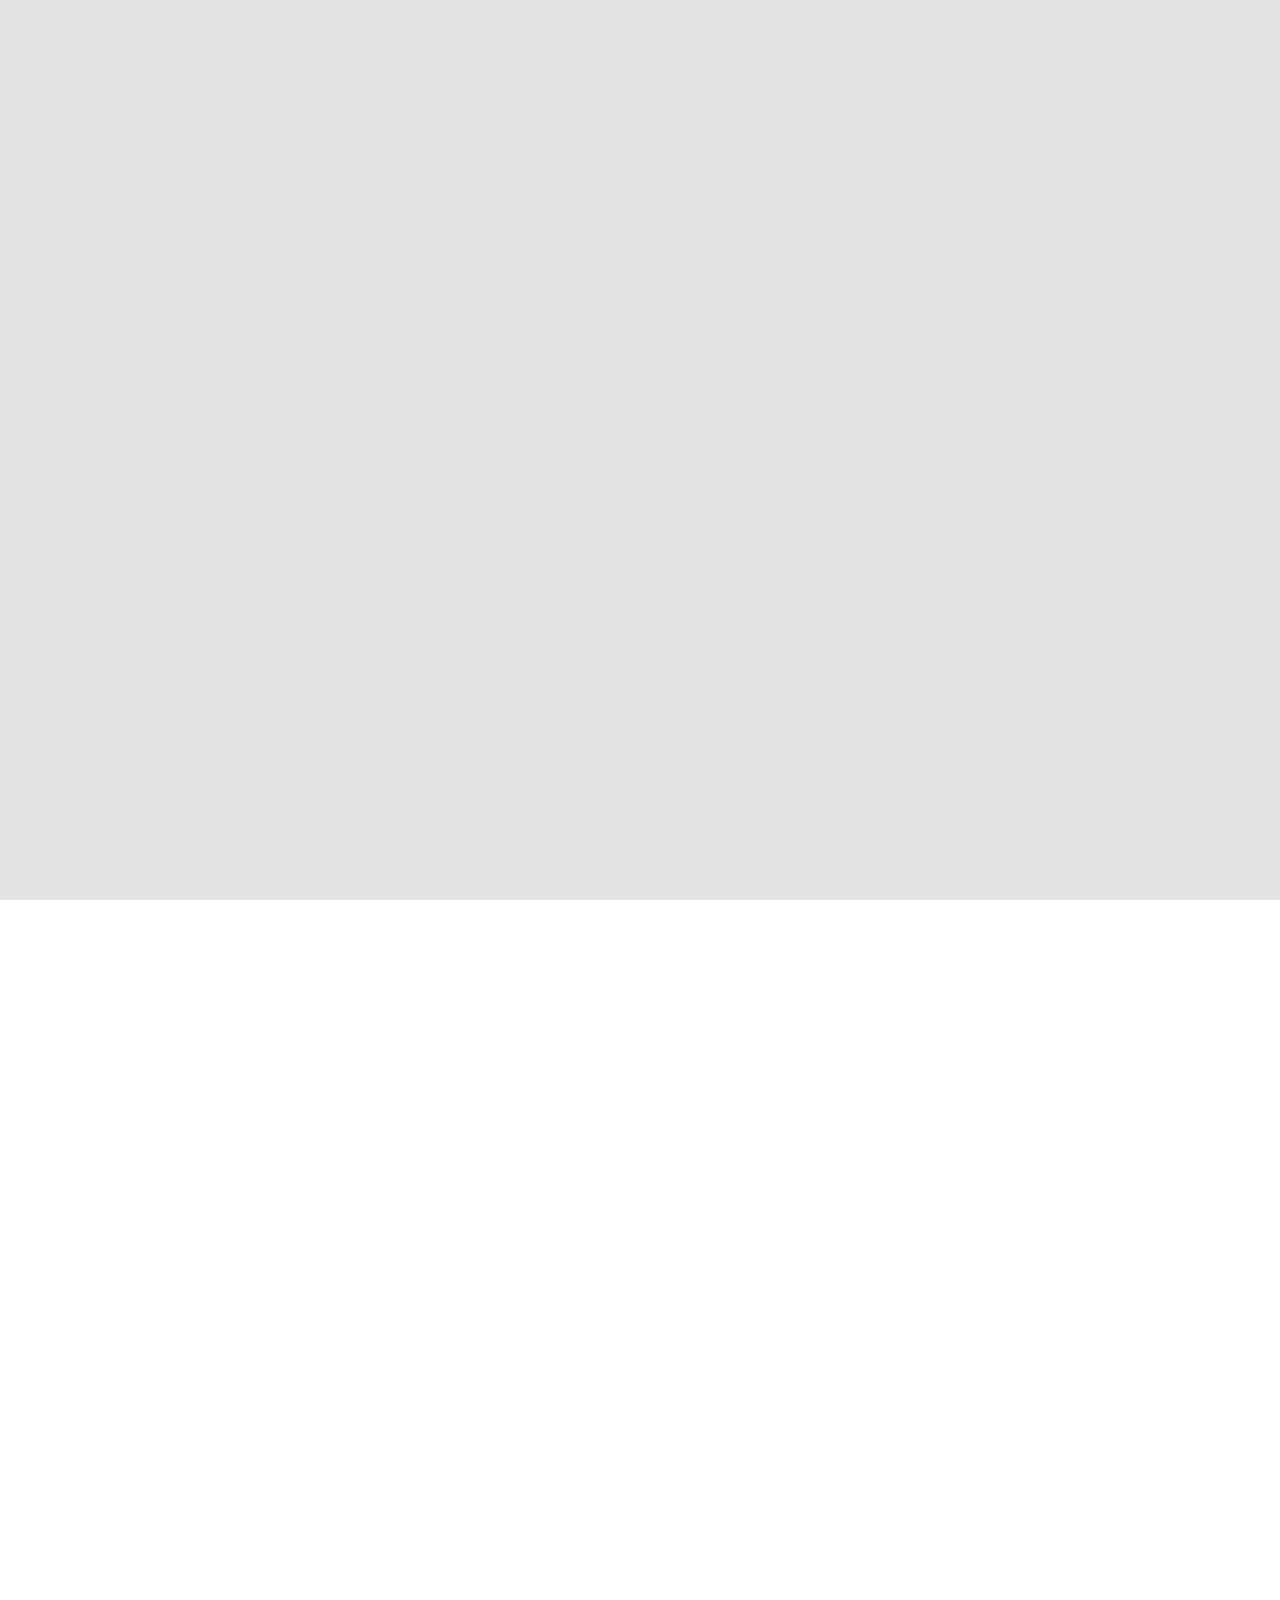
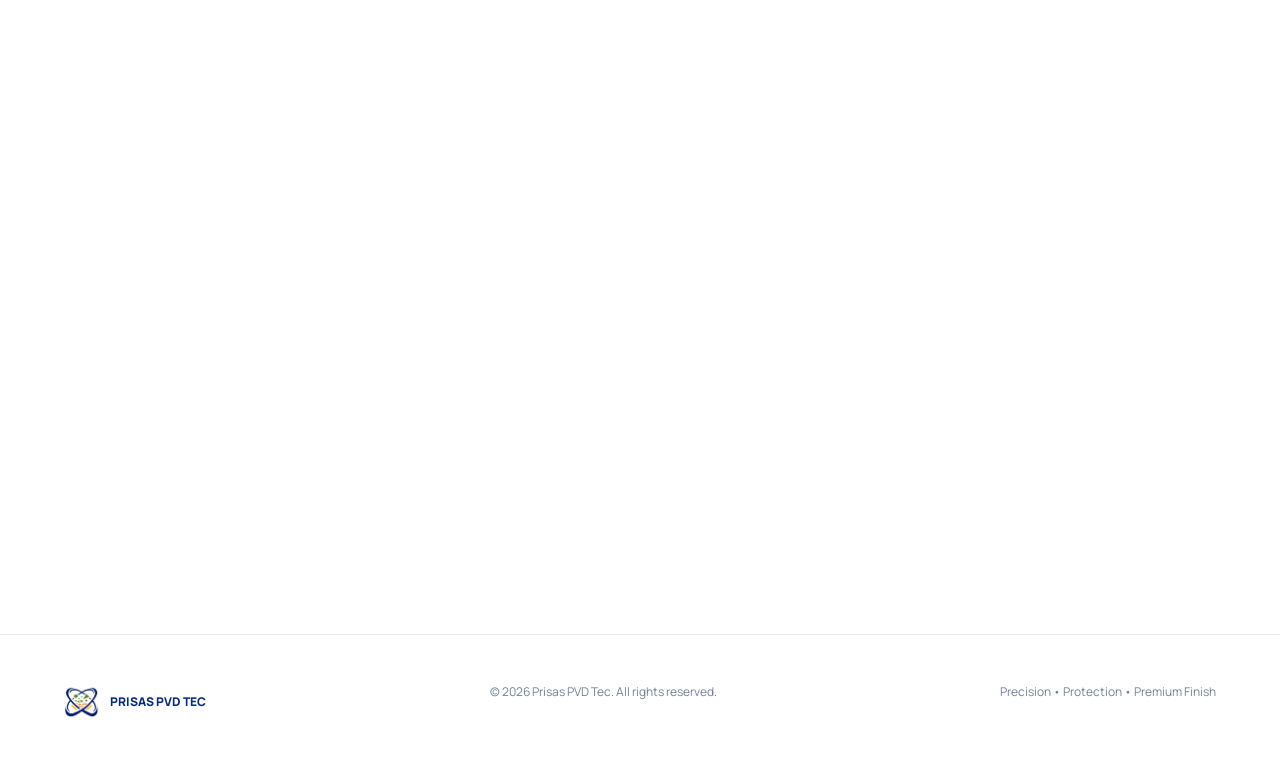
==== commit 70ce9e2b: "optimized SEO" ====
--- a/index.html
+++ b/index.html
@@ -3,72 +3,84 @@
 <head>
 <meta charset="UTF-8">
 <meta name="viewport" content="width=device-width, initial-scale=1.0">
+<meta name="author" content="Prisas PVD Tec">
 <meta name="google-site-verification" content="H53U9-07ID3TdnwRbQ8KNFTM5LfPTIrZYD4CrsU1chk" />
 <meta name="description" content="Prisas PVD Tec provides precision PVD coating and surface finishing for jewellery, silver products and furniture, with durable premium finishes and consistent quality.">
 <meta name="robots" content="index, follow">
+<meta name="googlebot" content="index, follow, max-image-preview:large, max-snippet:-1, max-video-preview:-1">
 <meta name="theme-color" content="#082b73">
 <link rel="canonical" href="https://prisaspvdtec.com/">
 <meta property="og:type" content="website">
 <meta property="og:url" content="https://prisaspvdtec.com/">
+<meta property="og:locale" content="en_IN">
 <meta property="og:title" content="Prisas PVD Tec | Precision PVD Coating &amp; Surface Finishing">
 <meta property="og:description" content="Durable, premium PVD coating solutions for jewellery, silver products and modern furniture applications.">
 <meta property="og:image" content="https://prisaspvdtec.com/Assests/fulllogo.png">
+<meta property="og:image:alt" content="Prisas PVD Tec logo">
 <meta property="og:site_name" content="Prisas PVD Tec">
 <meta name="twitter:card" content="summary">
 <meta name="twitter:title" content="Prisas PVD Tec | Precision PVD Coating &amp; Surface Finishing">
 <meta name="twitter:description" content="Durable, premium PVD coating solutions for jewellery, silver products and modern furniture applications.">
 <meta name="twitter:image" content="https://prisaspvdtec.com/Assests/fulllogo.png">
+<meta name="twitter:image:alt" content="Prisas PVD Tec logo">
 <title>Prisas PVD Tec | Precision PVD Coating &amp; Surface Finishing</title>
-<link rel="icon" href="Assests/logo.png">
+<link rel="icon" href="Assests/logo.png" type="image/png">
 <link rel="preconnect" href="https://fonts.googleapis.com">
 <link rel="preconnect" href="https://fonts.gstatic.com" crossorigin>
 <link href="https://fonts.googleapis.com/css2?family=Manrope:wght@400;500;600;700;800&family=Space+Grotesk:wght@500;600;700&display=swap" rel="stylesheet">
 <link rel="stylesheet" href="style.css">
+<script>document.documentElement.classList.add('js');</script>
 <script type="application/ld+json">
 {
   "@context": "https://schema.org",
-  "@type": "Organization",
-  "name": "Prisas PVD Tec",
-  "url": "https://prisaspvdtec.com/",
-  "logo": "https://prisaspvdtec.com/Assests/fulllogo.png",
-  "image": "https://prisaspvdtec.com/Assests/fulllogo.png",
-  "description": "Precision PVD coating and surface finishing for jewellery, silver products and modern furniture applications.",
-  "email": "prisaspvdtec@gmail.com",
-  "hasOfferCatalog": {
-    "@type": "OfferCatalog",
-    "name": "PVD Coating Services",
-    "itemListElement": [
-      {
-        "@type": "Offer",
-        "itemOffered": {
-          "@type": "Service",
-          "name": "Jewellery PVD Coating",
-          "description": "Decorative and durable PVD finishes for jewellery components."
-        }
+  "@graph": [
+    {
+      "@type": "Organization",
+      "@id": "https://prisaspvdtec.com/#organization",
+      "name": "Prisas PVD Tec",
+      "url": "https://prisaspvdtec.com/",
+      "logo": "https://prisaspvdtec.com/Assests/fulllogo.png",
+      "image": "https://prisaspvdtec.com/Assests/fulllogo.png",
+      "description": "Precision PVD coating and surface finishing for jewellery, silver products and modern furniture applications.",
+      "email": "prisaspvdtec@gmail.com",
+      "contactPoint": {
+        "@type": "ContactPoint",
+        "email": "prisaspvdtec@gmail.com",
+        "contactType": "sales"
       },
-      {
-        "@type": "Offer",
-        "itemOffered": {
-          "@type": "Service",
-          "name": "Silver PVD Coating",
-          "description": "Precision PVD surface finishing for silver products."
-        }
-      },
-      {
-        "@type": "Offer",
-        "itemOffered": {
-          "@type": "Service",
-          "name": "Furniture PVD Coating",
-          "description": "Modern PVD finishes for furniture and interior components."
-        }
+      "hasOfferCatalog": {
+        "@type": "OfferCatalog",
+        "name": "PVD Coating Services",
+        "itemListElement": [
+          { "@type": "Offer", "itemOffered": { "@type": "Service", "name": "Jewellery PVD Coating", "description": "Decorative and durable PVD finishes for jewellery components." } },
+          { "@type": "Offer", "itemOffered": { "@type": "Service", "name": "Silver PVD Coating", "description": "Precision PVD surface finishing for silver products." } },
+          { "@type": "Offer", "itemOffered": { "@type": "Service", "name": "Furniture PVD Coating", "description": "Modern PVD finishes for furniture and interior components." } }
+        ]
       }
-    ]
-  }
+    },
+    {
+      "@type": "WebSite",
+      "@id": "https://prisaspvdtec.com/#website",
+      "url": "https://prisaspvdtec.com/",
+      "name": "Prisas PVD Tec",
+      "publisher": { "@id": "https://prisaspvdtec.com/#organization" }
+    },
+    {
+      "@type": "FAQPage",
+      "@id": "https://prisaspvdtec.com/#faq",
+      "mainEntity": [
+        { "@type": "Question", "name": "What is PVD coating?", "acceptedAnswer": { "@type": "Answer", "text": "Physical Vapour Deposition (PVD) is a controlled coating process that creates a thin, durable and visually refined finish on suitable components." } },
+        { "@type": "Question", "name": "Which products can receive PVD coating?", "acceptedAnswer": { "@type": "Answer", "text": "Prisas PVD Tec provides finishing solutions for jewellery components, silver products, furniture and interior components." } },
+        { "@type": "Question", "name": "How do I request a PVD coating quote?", "acceptedAnswer": { "@type": "Answer", "text": "Share your application and coating requirements with Prisas PVD Tec by email to discuss a suitable PVD finishing solution." } }
+      ]
+    }
+  ]
 }
 </script>
 </head>
 
 <body>
+<noscript><style>.intro{display:none!important}main{opacity:1!important}</style></noscript>
 
 <!-- ============ INTRO ANIMATION ============ -->
 <div class="intro" id="intro">
@@ -295,6 +307,30 @@
   </div>
 </section>
 
+<!-- ============ FAQ ============ -->
+<section class="faq" id="faq">
+  <div class="container">
+    <div class="section-head reveal">
+      <div class="kicker">PVD Coating FAQs</div>
+      <h2>Answers for your next finish.</h2>
+      <p class="sub">A few common questions about physical vapour deposition and the applications we support.</p>
+    </div>
+    <div class="faq-list reveal">
+      <details>
+        <summary>What is PVD coating?</summary>
+        <p>Physical Vapour Deposition (PVD) is a controlled coating process that creates a thin, durable and visually refined finish on suitable components.</p>
+      </details>
+      <details>
+        <summary>Which products can receive PVD coating?</summary>
+        <p>Prisas PVD Tec provides finishing solutions for jewellery components, silver products, furniture and interior components.</p>
+      </details>
+      <details>
+        <summary>How do I request a PVD coating quote?</summary>
+        <p>Share your application and coating requirements with Prisas PVD Tec by email to discuss a suitable PVD finishing solution.</p>
+      </details>
+    </div>
+  </div>
+</section>
 <!-- ============ BLOGS ============ -->
 <section class="services" id="blogs">
   <div class="container">
--- a/style.css
+++ b/style.css
@@ -229,6 +229,16 @@
 .application h3{font-family:"Space Grotesk",sans-serif;font-size:27px;margin:0 0 9px}
 .application p{font-size:13px;color:var(--muted);line-height:1.7;max-width:390px}
 
+
+/* ============ FAQ ============ */
+.faq{padding:6.5rem 0;background:#fff}
+.faq-list{max-width:880px;margin:2.5rem auto 0;display:grid;gap:12px}
+.faq details{border:1px solid var(--line);border-radius:18px;background:#f7fbfe;padding:0 22px}
+.faq summary{cursor:pointer;padding:20px 32px 20px 0;font-weight:800;color:var(--navy);position:relative;list-style:none}
+.faq summary::-webkit-details-marker{display:none}
+.faq summary::after{content:"+";position:absolute;right:0;font-size:22px;font-weight:500;line-height:1}
+.faq details[open] summary::after{content:"−"}
+.faq details p{margin:0 0 20px;color:var(--muted);line-height:1.75;font-size:14px;max-width:720px}
 /* ============ CTA ============ */
 .cta{
   margin:0 max(20px,4vw) 70px;border-radius:38px;padding:70px;
